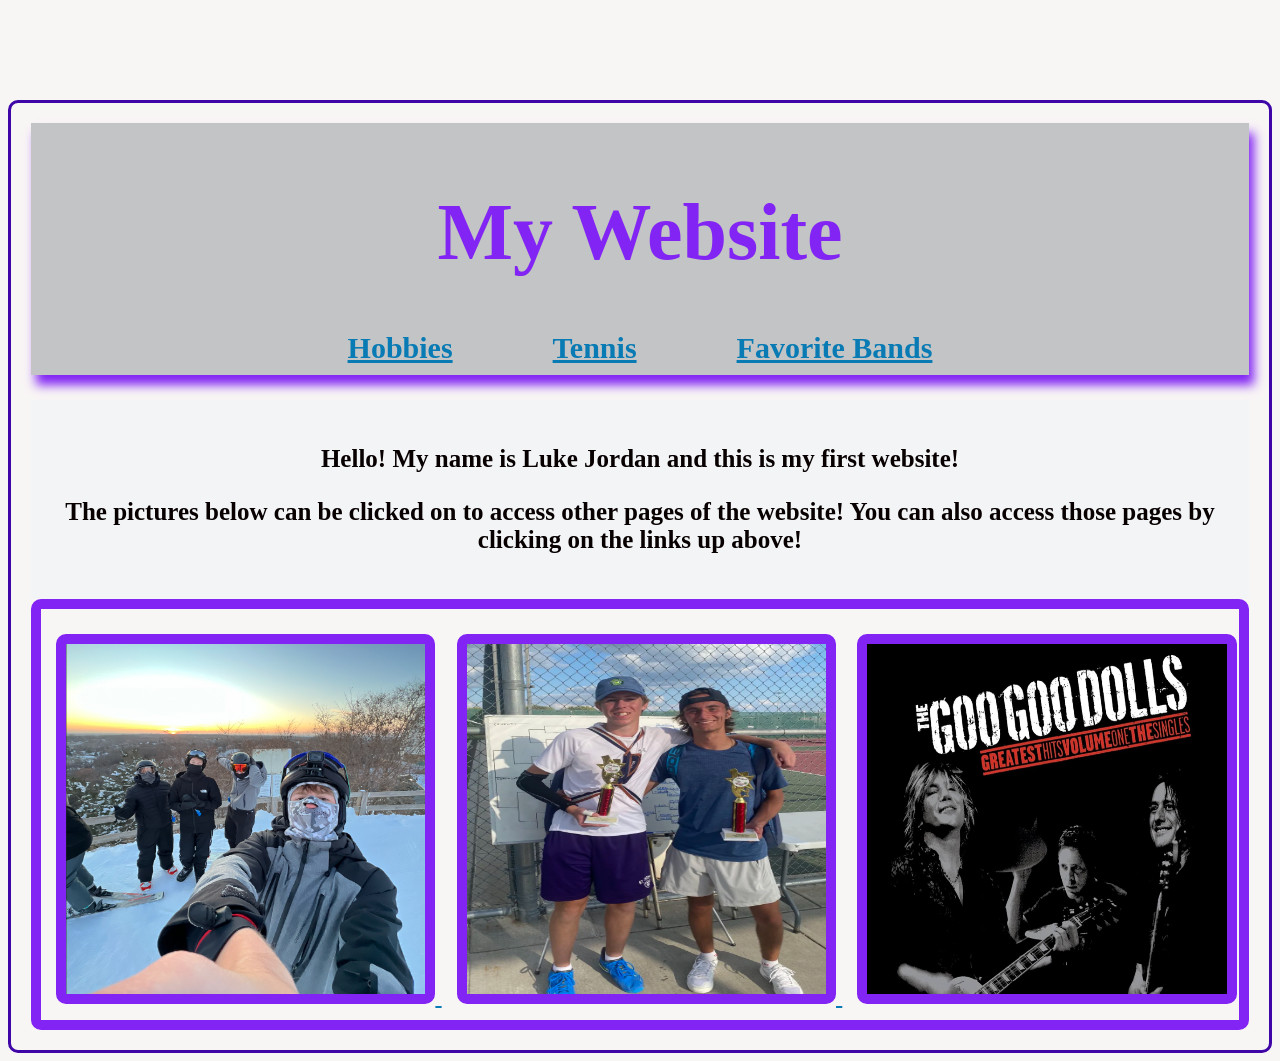
==== index.html @ a62f5e42 "1st Commit for assingment" ====
<!DOCTYPE html>
<html>
    <head>
        <meta charset="utf-8" />
        <meta name="viewport" content="width=device-width, initial-scale=1" />
        <link rel = "icon" href="images/favicon (4).ico" type="image/x-icon" />
        <title>Static Website Homepage</title>
        <link rel="stylesheet" href="style.css"/>
    </head>
    <body class = "base_homepage">
        <header class = "header_homepage">
            <h1>My Website</h1>
            <div class = "align_header">
                <a href="hobbies.html";>Hobbies</a>
                <a href="tennis.html";>Tennis</a>
                <a href="bands.html";>Favorite Bands</a>
            </div>
        </header>
        <div class="first_page_layout">
            <p class = "writing">Hello! My name is Luke Jordan and this is my first website!</p>
            <p class = "writing">The pictures below can be clicked on to access other pages of the website! You can also access those pages by clicking on the links up above!</p>
        </div>
        <div class="image-border">
        <div class ="image-move">
            <a href="hobbies.html">
                <img class="image-shape" src ="imagesForStatic/HomeScreen.png" alt = "image1" height = 350 width = 30%/>
            </a>
            <a href="tennis.html">
                <img class="image-shape" src ="imagesForStatic/Tennis1.png" alt = "image1" height = 350 width = 30%/>
            </a>
            <a href="bands.html">
                <img class="image-shape" src ="imagesForStatic/GooGooDolls.png" alt = "image1" height = 350 width = 30%/>
            </a>
        </div>
        </div>
    </body>
</html>
---- style.css ----
.base_homepage{
    background-color: rgb(248, 245, 245);
    color:#fdfdfd;
    border-radius: 10px;
    border-color: rgb(62, 5, 167);
    border-style: solid;
    border-width: 15%;
    font-weight: 600;
    padding: 20px 20px 20px 20px;
    font-size: 25px;
    border-spacing: 5px;
}

.image_box{
    border-radius: 2px;
    border-color: rgb(130, 36, 243);
    border-style: solid;
    border-width: 2px;
    margin-top: 25px;
}

.image_box_layout{
    color: #080000;
    display: flex;
    justify-content: center;    
    text-align: center;   
}

.header_homepage{
    background-color: rgb(194, 196, 197);
    color: rgb(130, 36, 243);
    font-size: 40px;
    font-weight: 600;
    padding: 10px;
    box-shadow: 5px 10px 10px;
    text-align: center;
}

a:link{
    color: rgb(8, 122, 180);
}
a:visited{
    color: rgb(0, 32, 100);
}
a:hover { 
    color: #1414ed; 
}

.align_header{
    display: flex;
    justify-content:center;
    gap: 100px;
    font-size: 30px;
}

.first_page_layout{
    text-align: center;
    gap: 5px;
    margin-top: 25px;
    background-color: rgb(243, 244, 246);
    color:#080000;
    font-weight: 600;
    padding: 20px 20px;
    font-size: 25px;
    border-spacing: 5px;
}

.image-border{
    border-radius: 10px;
    border-color: rgb(130, 36, 243);
    border-style: solid;
    border-width: 10px;
}

.image-move{
    position: left;
    margin-top: 25px;
    margin-bottom: 10px; 
}
.image-shape{
    border-radius: 10px;
    border-color: rgb(130, 36, 243);
    border-style: solid;
    border-width: 10px;
    margin-left: 15px;
    
}
.image-shape:hover {
    transform: rotate(10deg);
}

.image-move2{
    border-radius: 10px;
    border-color: rgb(62, 5, 167);
    border-style: solid;
    border-width: 10px;
    margin-right: 20px;   
    margin-bottom: 10px; 
}

.writing{
    position: relative;
}

/*
CODE FOR THE TIMELINE: THIS CSS CODE WAS COPIED FROM THE WEBSITE PROVIDED TO US 
*/

.container{
    margin-top: 35px; 
}

body{
    margin-top:100px !important;
  }
  .Yearly-timeline{ font-family: 'Poppins', sans-serif; }
          .Yearly-timeline:after{
              content: '';
              display: block;
              clear: both;
          }
          .Yearly-timeline .timeline{
              width: calc(50% + 17px);
              padding: 0 30px 30px 0;
              float: left; 
              position: relative;
          }
          .Yearly-timeline .timeline:before,
          .Yearly-timeline .timeline:after{
              content: '';
              height: 60px;
              width: 2px;
              border-left: 2px solid #70d6ff;
              transform: rotate(-45deg);
              position: absolute;
              right: 30px;
              bottom: 0;
          }
          .Yearly-timeline .timeline:after{
              background-color: #fff;
              height: 20px;
              width: 20px;
              border: 6px solid #70d6ff;
              border-radius: 50%;
              right: 0;
          }   
          .Yearly-timeline .timeline-content{
              color: #555;
              background: #70d6ff;
              text-align: center;
              min-height: 170px;
              padding: 30px 35px 35px;
              border-radius: 15px 15px 0 15px;
              display: block;
              position: relative;
              z-index: 1;
          }
          .Yearly-timeline .timeline-content:before{
              content: '';
              background-color: #fff;
              position: absolute;
              left: 17px;
              right: 17px;
              top: 17px;
              bottom: 17px;
              z-index: -1;
          }
          .Yearly-timeline .timeline-content:hover{ text-decoration: none; }
          .Yearly-timeline .timeline-icon{
              color: #777;
              font-size: 35px;
          }
          .Yearly-timeline .title{
              font-size: 22px;
              font-weight: 700;
              letter-spacing: 2px;
              text-transform: uppercase;
              margin: 0 0 8px;
          }
          .Yearly-timeline .description{
              color: #777;
              font-size: 13px;
              font-weight: 400;
              letter-spacing: 0.5px;
              line-height: 18px;
              margin: 0;
          }
          .Yearly-timeline .timeline:nth-child(even){
              padding: 0 0 30px 30px;
              float: right;
          }
          .Yearly-timeline .timeline:nth-child(even):before{
              transform: rotate(45deg);
              right: auto;
              left: 30px;
          }
          .Yearly-timeline .timeline:nth-child(even):after{
              right: auto;
              left: 0;
          }
          .Yearly-timeline .timeline:nth-child(even) .timeline-content{ border-radius: 15px 15px 15px 0; }
          .Yearly-timeline .timeline:nth-child(4n+2):before,
          .Yearly-timeline .timeline:nth-child(4n+2):after{
              border-color: #ff70a6;
          }
          .Yearly-timeline .timeline:nth-child(4n+2) .timeline-content{
              background: #ff70a6;
          }
          .Yearly-timeline .timeline:nth-child(4n+3):before,
          .Yearly-timeline .timeline:nth-child(4n+3):after{
              border-color: #ff9770;
          }
          .Yearly-timeline .timeline:nth-child(4n+3) .timeline-content{
              background: #ff9770;
          }
          .Yearly-timeline .timeline:nth-child(4n+4):before,
          .Yearly-timeline .timeline:nth-child(4n+4):after{
              border-color: #ffd670;
          }
          .Yearly-timeline .timeline:nth-child(4n+4) .timeline-content{
              background:#ffd670;
          }
          @media screen and (max-width:767px){
              .Yearly-timeline .timeline{
                  width: 100%;
                  padding: 30px 0 0 30px;
                  margin: 0 0 20px;
              }   
              .Yearly-timeline .timeline:before,
              .Yearly-timeline .timeline:nth-child(even):before{
                  transform: rotate(-45deg);
                  bottom: auto;
                  top: 0;
                  right: auto;
                  left: 30px;
              }
              .Yearly-timeline .timeline:after,
              .Yearly-timeline .timeline:nth-child(even):after{
                  bottom: auto;
                  top: 0;
                  right: auto;
                  left: 0;
              }
              .Yearly-timeline .timeline-content,
              .Yearly-timeline .timeline:nth-child(even) .timeline-content{
                  border-radius: 0 15px 15px 15px;
              }
          }
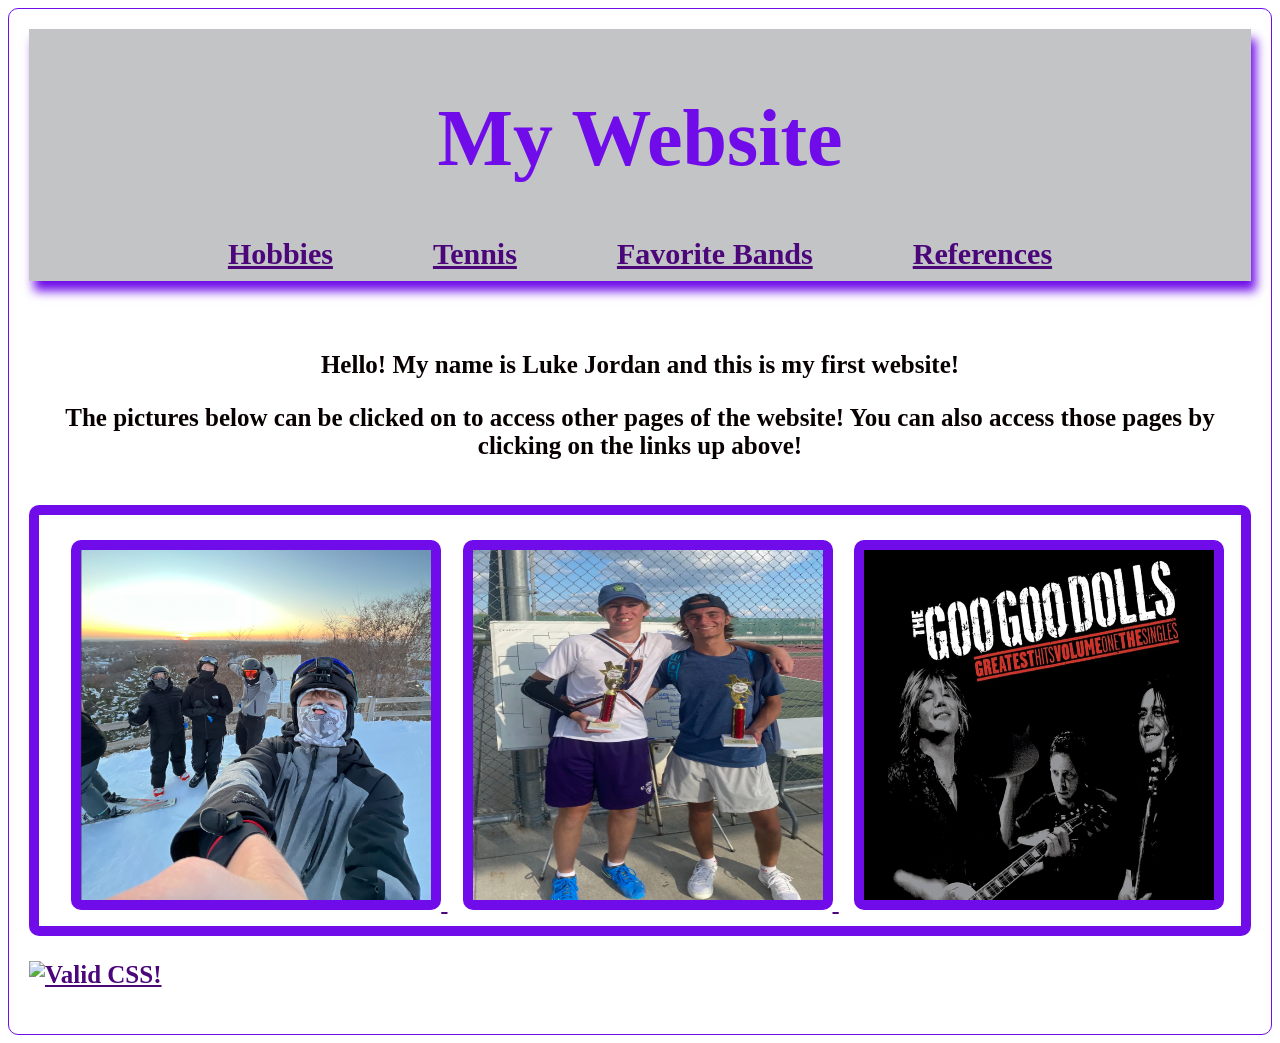
==== commit 91e6e64e: "Second and Final Commit" ====
--- a/index.html
+++ b/index.html
@@ -1,19 +1,20 @@
 <!DOCTYPE html>
-<html>
+<html lang="en">
     <head>
-        <meta charset="utf-8" />
-        <meta name="viewport" content="width=device-width, initial-scale=1" />
-        <link rel = "icon" href="images/favicon (4).ico" type="image/x-icon" />
+        <meta charset="utf-8">
+        <meta name="viewport" content="width=device-width, initial-scale=1">
+        <link rel = "icon" href="imagesForStatic/favicon.ico" type="image/x-icon">
         <title>Static Website Homepage</title>
-        <link rel="stylesheet" href="style.css"/>
+        <link rel="stylesheet" href="style.css">
     </head>
     <body class = "base_homepage">
         <header class = "header_homepage">
             <h1>My Website</h1>
             <div class = "align_header">
-                <a href="hobbies.html";>Hobbies</a>
-                <a href="tennis.html";>Tennis</a>
-                <a href="bands.html";>Favorite Bands</a>
+                <a href="hobbies.html">Hobbies</a>
+                <a href="tennis.html">Tennis</a>
+                <a href="bands.html">Favorite Bands</a>
+                <a href="references.html">References</a>
             </div>
         </header>
         <div class="first_page_layout">
@@ -21,17 +22,24 @@
             <p class = "writing">The pictures below can be clicked on to access other pages of the website! You can also access those pages by clicking on the links up above!</p>
         </div>
         <div class="image-border">
-        <div class ="image-move">
-            <a href="hobbies.html">
-                <img class="image-shape" src ="imagesForStatic/HomeScreen.png" alt = "image1" height = 350 width = 30%/>
+            <div class ="image-move">
+                <a href="hobbies.html">
+                    <img class="image-shape" src ="imagesForStatic/HomeScreen.png" alt = "image1">
+                </a>
+                <a href="tennis.html">
+                    <img class="image-shape" src ="imagesForStatic/Tennis1.png" alt = "image2">
+                 </a>
+                <a href="bands.html">
+                    <img class="image-shape" src ="imagesForStatic/GooGooDolls.png" alt = "image3">
+                </a>
+            </div>
+        </div>
+        <p>
+            <a href="https://jigsaw.w3.org/css-validator/check/referer">
+                <img style="border:0;width:88px;height:31px"
+                    src="https://jigsaw.w3.org/css-validator/images/vcss"
+                    alt="Valid CSS!">
             </a>
-            <a href="tennis.html">
-                <img class="image-shape" src ="imagesForStatic/Tennis1.png" alt = "image1" height = 350 width = 30%/>
-            </a>
-            <a href="bands.html">
-                <img class="image-shape" src ="imagesForStatic/GooGooDolls.png" alt = "image1" height = 350 width = 30%/>
-            </a>
-        </div>
-        </div>
+        </p>
     </body>
 </html>
--- a/style.css
+++ b/style.css
@@ -1,10 +1,10 @@
 .base_homepage{
-    background-color: rgb(248, 245, 245);
-    color:#fdfdfd;
+    background-color: rgb(255, 255, 255);
+    color:#000000;
     border-radius: 10px;
-    border-color: rgb(62, 5, 167);
+    border-color: rgb(111, 12, 233);
     border-style: solid;
-    border-width: 15%;
+    border-width: 1px;
     font-weight: 600;
     padding: 20px 20px 20px 20px;
     font-size: 25px;
@@ -13,7 +13,7 @@
 
 .image_box{
     border-radius: 2px;
-    border-color: rgb(130, 36, 243);
+    border-color: rgb(111, 12, 233);
     border-style: solid;
     border-width: 2px;
     margin-top: 25px;
@@ -28,7 +28,7 @@
 
 .header_homepage{
     background-color: rgb(194, 196, 197);
-    color: rgb(130, 36, 243);
+    color: rgb(111, 12, 233);
     font-size: 40px;
     font-weight: 600;
     padding: 10px;
@@ -36,18 +36,36 @@
     text-align: center;
 }
 
+.move_left{
+    color: #080000;
+    text-align: left; 
+}
+
+.move_left_columns{
+    display: flex;
+    justify-content: left;  
+    flex-direction: column;
+    font-family: Arial;
+    font-size: .9rem;
+}
+
+.move_left_columns li{
+    padding: 5px;
+}
+
 a:link{
-    color: rgb(8, 122, 180);
+    color: rgb(75, 6, 122);
 }
 a:visited{
-    color: rgb(0, 32, 100);
+    color: rgb(19, 25, 144);
 }
 a:hover { 
-    color: #1414ed; 
+    color: rgb(106,12,12); 
 }
 
 .align_header{
     display: flex;
+    flex-direction: row;
     justify-content:center;
     gap: 100px;
     font-size: 30px;
@@ -57,7 +75,7 @@
     text-align: center;
     gap: 5px;
     margin-top: 25px;
-    background-color: rgb(243, 244, 246);
+    background-color: rgb(255, 255, 255);
     color:#080000;
     font-weight: 600;
     padding: 20px 20px;
@@ -67,186 +85,83 @@
 
 .image-border{
     border-radius: 10px;
-    border-color: rgb(130, 36, 243);
+    border-color: rgb(111, 12, 233);
     border-style: solid;
     border-width: 10px;
+    display: flex;
+    flex-direction: row;
+    justify-content: center;
 }
 
 .image-move{
-    position: left;
     margin-top: 25px;
     margin-bottom: 10px; 
 }
 .image-shape{
     border-radius: 10px;
-    border-color: rgb(130, 36, 243);
+    border-color: rgb(111, 12, 233);
     border-style: solid;
     border-width: 10px;
     margin-left: 15px;
-    
+    width: 350px;
+    height: 350px;
 }
+
+.image-shape2{
+    width: 250px;
+    height: 250px;
+}
+
 .image-shape:hover {
     transform: rotate(10deg);
-}
-
-.image-move2{
-    border-radius: 10px;
-    border-color: rgb(62, 5, 167);
-    border-style: solid;
-    border-width: 10px;
-    margin-right: 20px;   
-    margin-bottom: 10px; 
 }
 
 .writing{
     position: relative;
 }
 
+
 /*
-CODE FOR THE TIMELINE: THIS CSS CODE WAS COPIED FROM THE WEBSITE PROVIDED TO US 
+CODE FOR THE BANDS TABLE
 */
-
-.container{
-    margin-top: 35px; 
+.band_table{
+    color: #080000;
+    margin-top: 25px;
+    text-align: center;
+}
+.band_table th{
+    border: solid rgb(0, 0, 0);
+    text-align: center;
+}
+.band_table td {
+    border: solid rgb(0, 0, 0);
+    text-align: center;
 }
 
-body{
-    margin-top:100px !important;
-  }
-  .Yearly-timeline{ font-family: 'Poppins', sans-serif; }
-          .Yearly-timeline:after{
-              content: '';
-              display: block;
-              clear: both;
-          }
-          .Yearly-timeline .timeline{
-              width: calc(50% + 17px);
-              padding: 0 30px 30px 0;
-              float: left; 
-              position: relative;
-          }
-          .Yearly-timeline .timeline:before,
-          .Yearly-timeline .timeline:after{
-              content: '';
-              height: 60px;
-              width: 2px;
-              border-left: 2px solid #70d6ff;
-              transform: rotate(-45deg);
-              position: absolute;
-              right: 30px;
-              bottom: 0;
-          }
-          .Yearly-timeline .timeline:after{
-              background-color: #fff;
-              height: 20px;
-              width: 20px;
-              border: 6px solid #70d6ff;
-              border-radius: 50%;
-              right: 0;
-          }   
-          .Yearly-timeline .timeline-content{
-              color: #555;
-              background: #70d6ff;
-              text-align: center;
-              min-height: 170px;
-              padding: 30px 35px 35px;
-              border-radius: 15px 15px 0 15px;
-              display: block;
-              position: relative;
-              z-index: 1;
-          }
-          .Yearly-timeline .timeline-content:before{
-              content: '';
-              background-color: #fff;
-              position: absolute;
-              left: 17px;
-              right: 17px;
-              top: 17px;
-              bottom: 17px;
-              z-index: -1;
-          }
-          .Yearly-timeline .timeline-content:hover{ text-decoration: none; }
-          .Yearly-timeline .timeline-icon{
-              color: #777;
-              font-size: 35px;
-          }
-          .Yearly-timeline .title{
-              font-size: 22px;
-              font-weight: 700;
-              letter-spacing: 2px;
-              text-transform: uppercase;
-              margin: 0 0 8px;
-          }
-          .Yearly-timeline .description{
-              color: #777;
-              font-size: 13px;
-              font-weight: 400;
-              letter-spacing: 0.5px;
-              line-height: 18px;
-              margin: 0;
-          }
-          .Yearly-timeline .timeline:nth-child(even){
-              padding: 0 0 30px 30px;
-              float: right;
-          }
-          .Yearly-timeline .timeline:nth-child(even):before{
-              transform: rotate(45deg);
-              right: auto;
-              left: 30px;
-          }
-          .Yearly-timeline .timeline:nth-child(even):after{
-              right: auto;
-              left: 0;
-          }
-          .Yearly-timeline .timeline:nth-child(even) .timeline-content{ border-radius: 15px 15px 15px 0; }
-          .Yearly-timeline .timeline:nth-child(4n+2):before,
-          .Yearly-timeline .timeline:nth-child(4n+2):after{
-              border-color: #ff70a6;
-          }
-          .Yearly-timeline .timeline:nth-child(4n+2) .timeline-content{
-              background: #ff70a6;
-          }
-          .Yearly-timeline .timeline:nth-child(4n+3):before,
-          .Yearly-timeline .timeline:nth-child(4n+3):after{
-              border-color: #ff9770;
-          }
-          .Yearly-timeline .timeline:nth-child(4n+3) .timeline-content{
-              background: #ff9770;
-          }
-          .Yearly-timeline .timeline:nth-child(4n+4):before,
-          .Yearly-timeline .timeline:nth-child(4n+4):after{
-              border-color: #ffd670;
-          }
-          .Yearly-timeline .timeline:nth-child(4n+4) .timeline-content{
-              background:#ffd670;
-          }
-          @media screen and (max-width:767px){
-              .Yearly-timeline .timeline{
-                  width: 100%;
-                  padding: 30px 0 0 30px;
-                  margin: 0 0 20px;
-              }   
-              .Yearly-timeline .timeline:before,
-              .Yearly-timeline .timeline:nth-child(even):before{
-                  transform: rotate(-45deg);
-                  bottom: auto;
-                  top: 0;
-                  right: auto;
-                  left: 30px;
-              }
-              .Yearly-timeline .timeline:after,
-              .Yearly-timeline .timeline:nth-child(even):after{
-                  bottom: auto;
-                  top: 0;
-                  right: auto;
-                  left: 0;
-              }
-              .Yearly-timeline .timeline-content,
-              .Yearly-timeline .timeline:nth-child(even) .timeline-content{
-                  border-radius: 0 15px 15px 15px;
-              }
-          }
+.special {
+    color: rgb(111, 12, 233);
+    font-weight: bold;
+}
 
 
-
-
+@media (max-width: 600px){
+    .image_box_layout{
+        display: flex;
+        flex-direction: column;
+        justify-content: center;
+    }
+    .image-border{
+        display: flex;
+        flex-direction: column;
+        justify-content: center;
+    }
+    .image-shape2{
+        width: 120px;
+        height: 120px;
+    }
+    .align_header{
+        display: flex;
+        flex-direction: column;
+        justify-content: center;
+    }
+}
